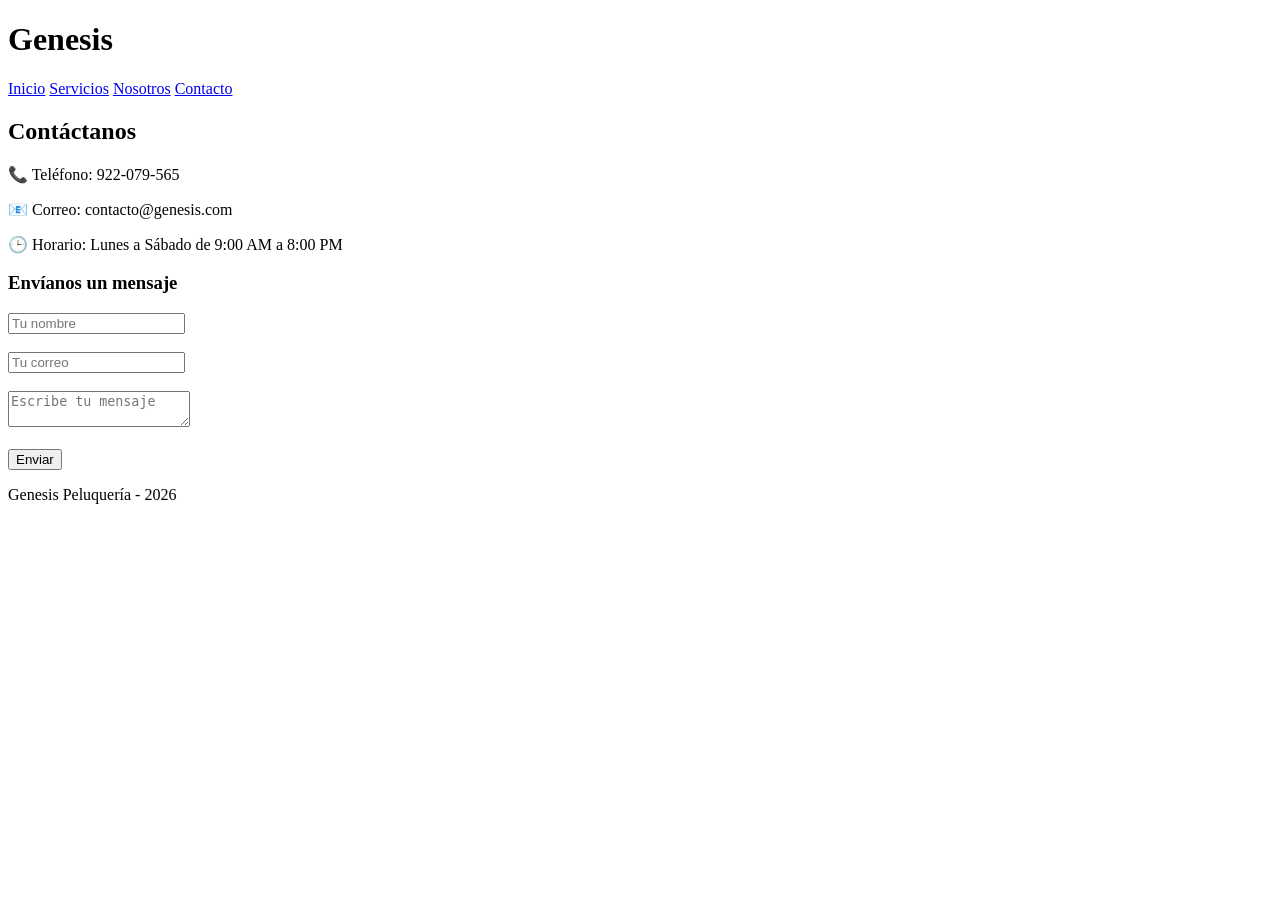
==== templates/contacto.html @ 94616dd0 "Agregados nuevos avances al proyecto" ====
<!DOCTYPE html>
<html lang="es">
<head>
    <meta charset="UTF-8">
    <meta name="viewport" content="width=device-width, initial-scale=1.0">
    <title>Contacto - Genesis</title>

    <link rel="stylesheet" href="{{ url_for('static', filename='style.css') }}">
</head>
<body>

<header>
    <h1>Genesis</h1>

    <nav>
        <a href="/">Inicio</a>
    <a href="servicios">Servicios</a>
    <a href="/nosotros">Nosotros</a>
    <a href="/contacto">Contacto</a>
    </nav>
</header>

<section class="principal">
    <h2>Contáctanos</h2>

    <p>📞 Teléfono: 922-079-565</p>

    <p>📧 Correo: contacto@genesis.com</p>

    <p>🕒 Horario: Lunes a Sábado de 9:00 AM a 8:00 PM</p>

    <h3>Envíanos un mensaje</h3>

    <form>
        <input type="text" placeholder="Tu nombre"><br><br>

        <input type="email" placeholder="Tu correo"><br><br>

        <textarea placeholder="Escribe tu mensaje"></textarea><br><br>

        <button type="submit">Enviar</button>
    </form>

</section>

<footer>
    <p>Genesis Peluquería - 2026</p>
</footer>

</body>
</html>
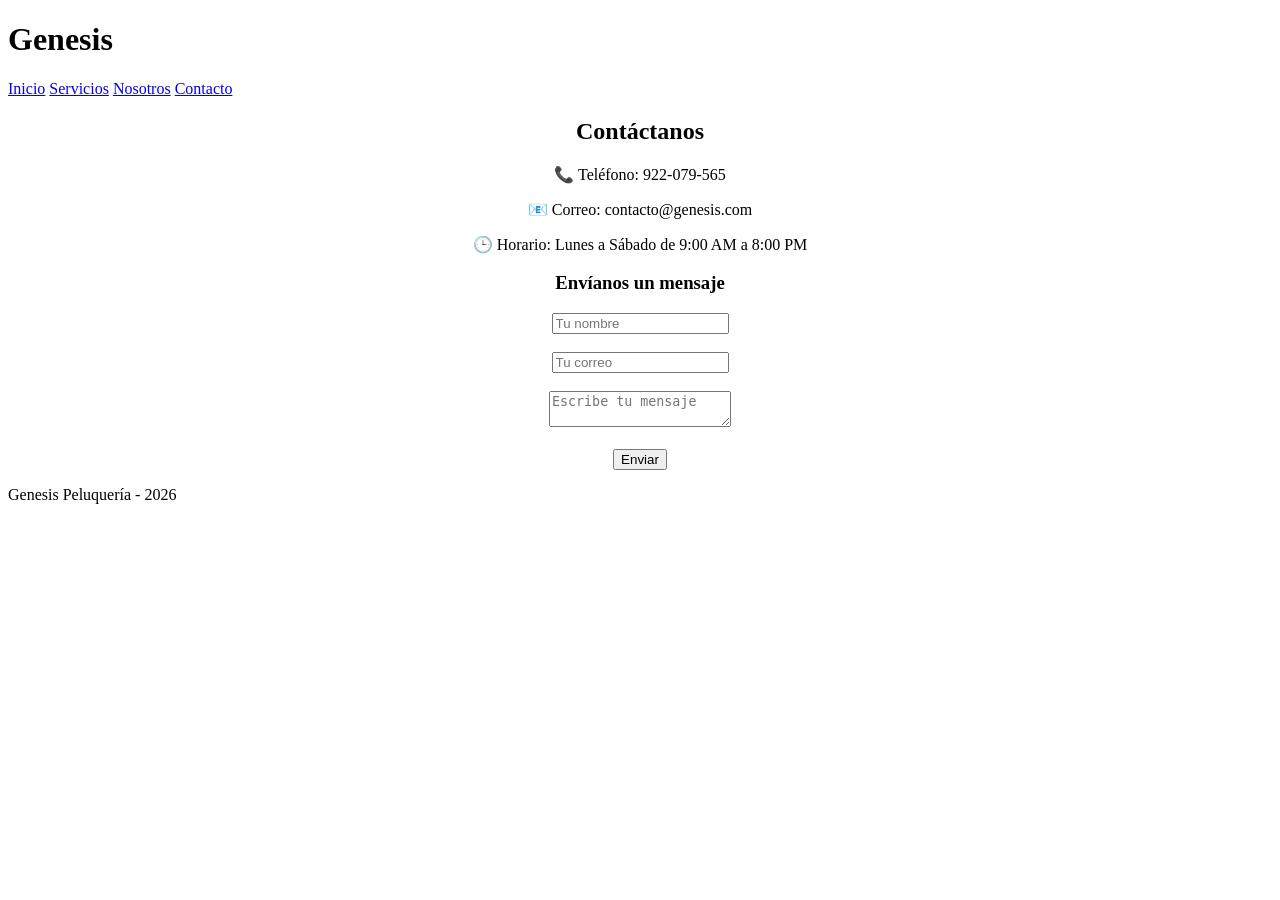
==== commit 62518220: "Actualización: Página de contacto limpia y footer al fondo" ====
--- a/templates/contacto.html
+++ b/templates/contacto.html
@@ -14,13 +14,14 @@
 
     <nav>
         <a href="/">Inicio</a>
-    <a href="servicios">Servicios</a>
-    <a href="/nosotros">Nosotros</a>
-    <a href="/contacto">Contacto</a>
+        <a href="servicios">Servicios</a>
+        <a href="/nosotros">Nosotros</a>
+        <a href="/contacto">Contacto</a>
     </nav>
 </header>
 
-<section class="principal">
+<section>
+    <center> 
     <h2>Contáctanos</h2>
 
     <p>📞 Teléfono: 922-079-565</p>
@@ -40,7 +41,7 @@
 
         <button type="submit">Enviar</button>
     </form>
-
+  </center>
 </section>
 
 <footer>
@@ -48,4 +49,5 @@
 </footer>
 
 </body>
+</html>
 </html>
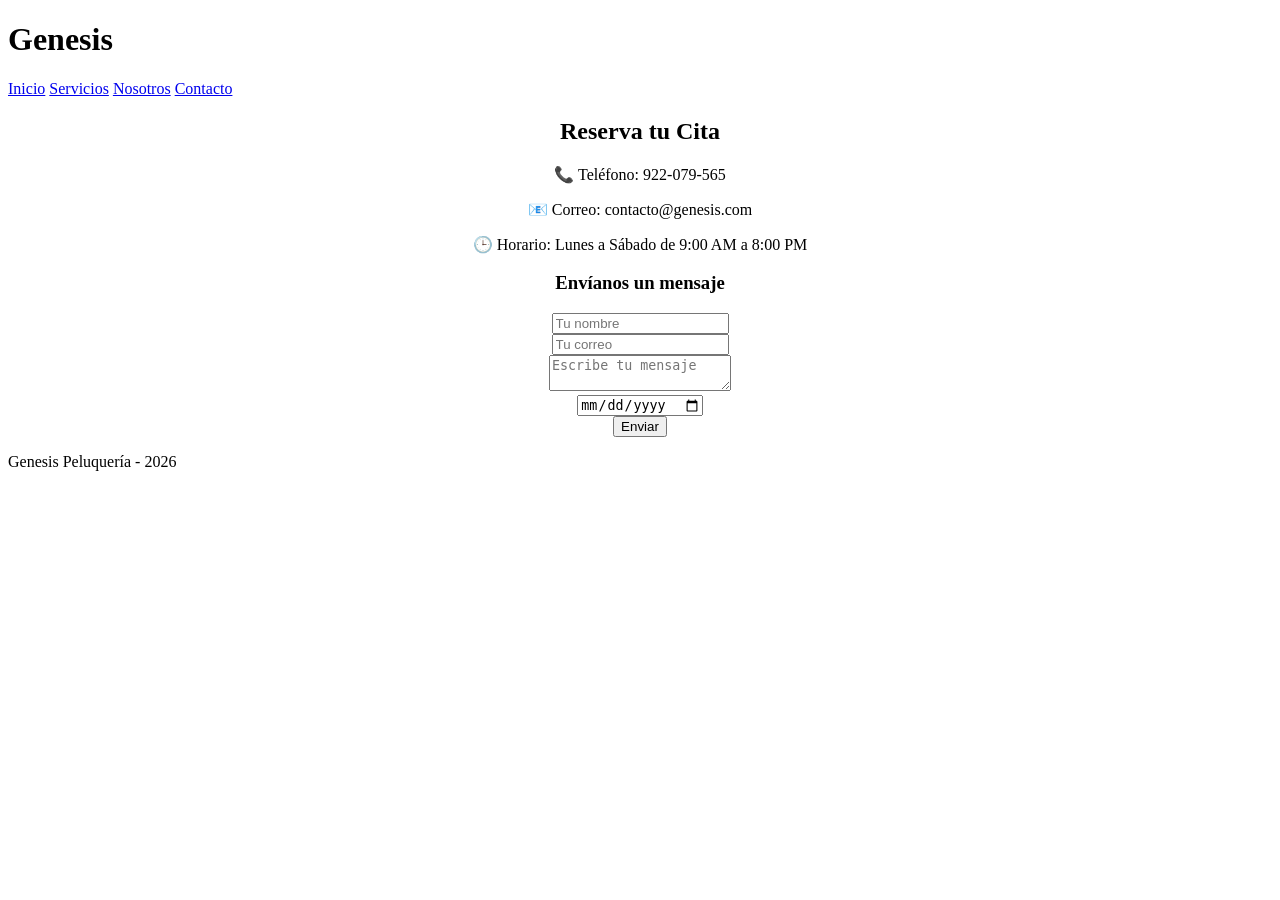
==== commit 442dadd3: "Actualización de la página de contacto y reservas" ====
--- a/templates/contacto.html
+++ b/templates/contacto.html
@@ -3,7 +3,7 @@
 <head>
     <meta charset="UTF-8">
     <meta name="viewport" content="width=device-width, initial-scale=1.0">
-    <title>Contacto - Genesis</title>
+    <title>Reserva tu Cita - Genesis</title>
 
     <link rel="stylesheet" href="{{ url_for('static', filename='style.css') }}">
 </head>
@@ -22,7 +22,7 @@
 
 <section>
     <center> 
-    <h2>Contáctanos</h2>
+    <h2>Reserva tu Cita</h2>
 
     <p>📞 Teléfono: 922-079-565</p>
 
@@ -33,11 +33,13 @@
     <h3>Envíanos un mensaje</h3>
 
     <form>
-        <input type="text" placeholder="Tu nombre"><br><br>
+        <input type="text" placeholder="Tu nombre"><br>
 
-        <input type="email" placeholder="Tu correo"><br><br>
+        <input type="email" placeholder="Tu correo"><br>
 
-        <textarea placeholder="Escribe tu mensaje"></textarea><br><br>
+        <textarea placeholder="Escribe tu mensaje"></textarea><br>
+
+        <input type="date" name="fecha"><br>
 
         <button type="submit">Enviar</button>
     </form>
